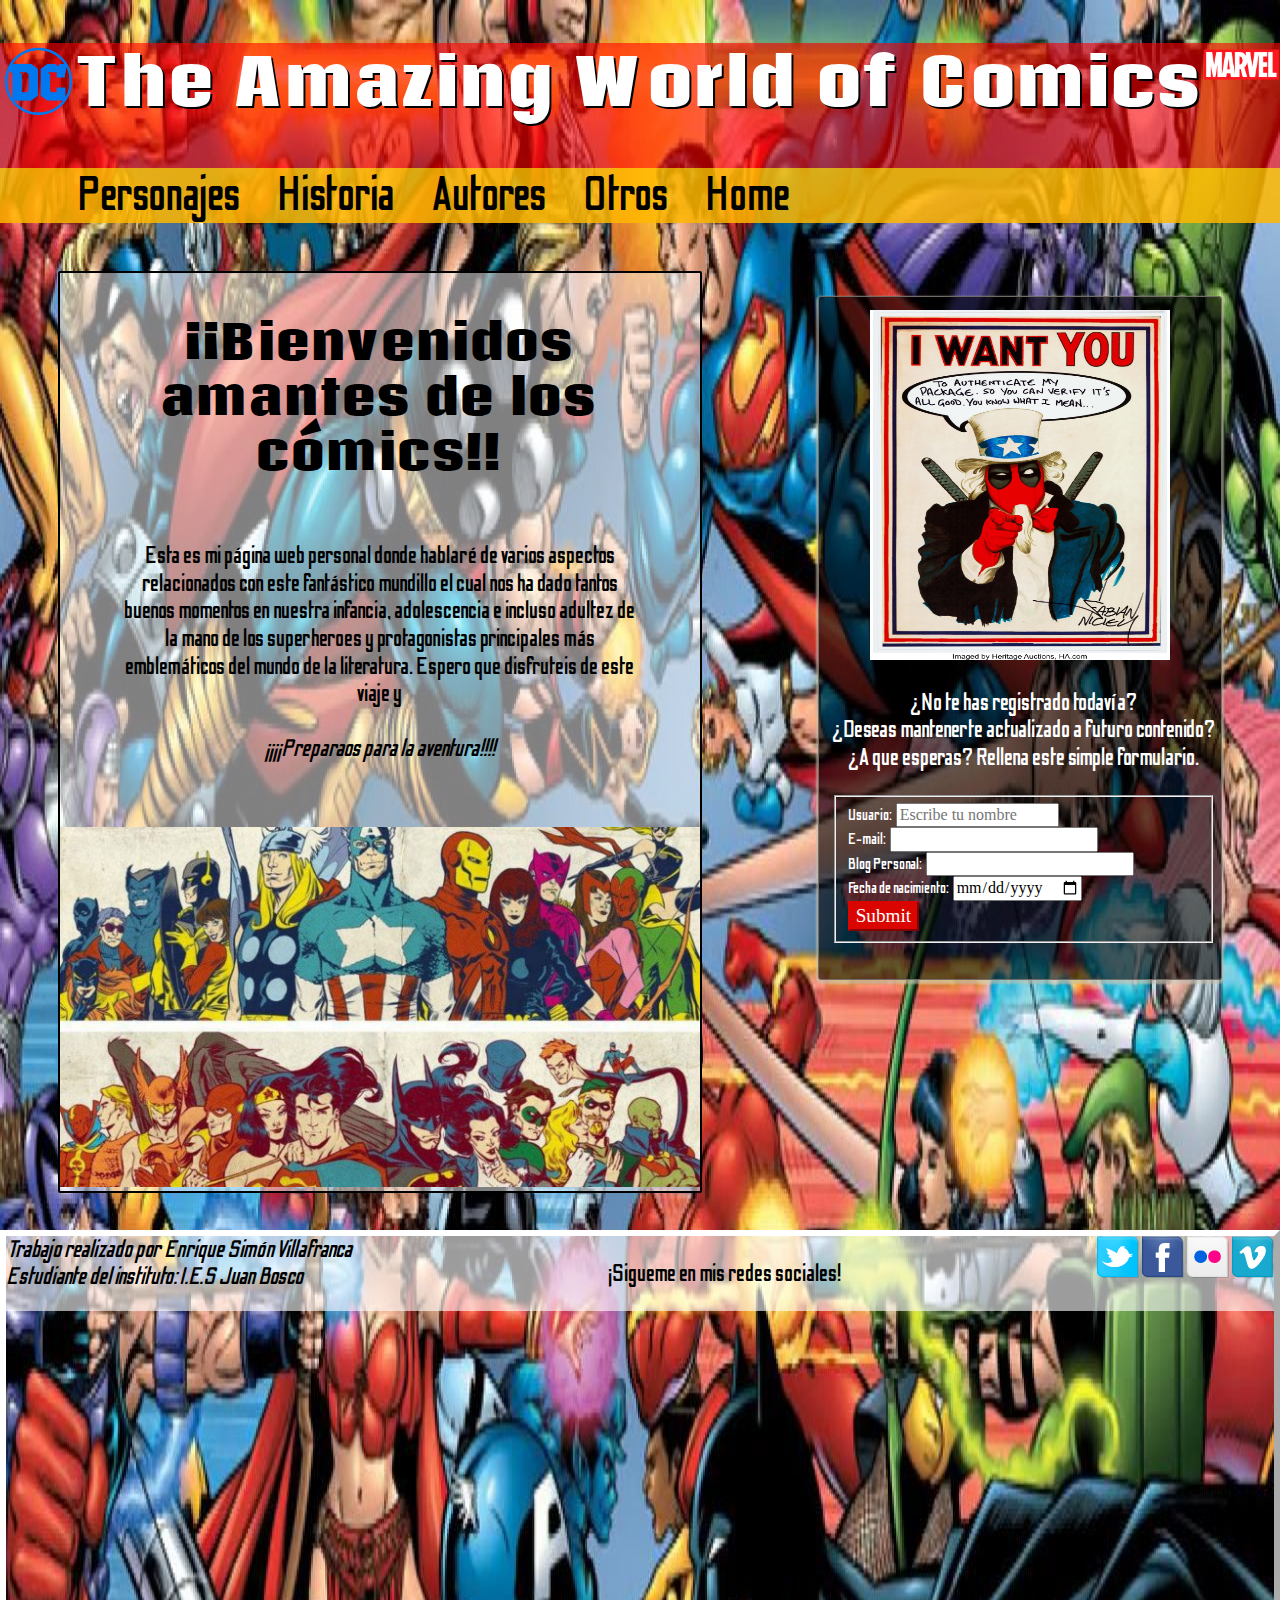
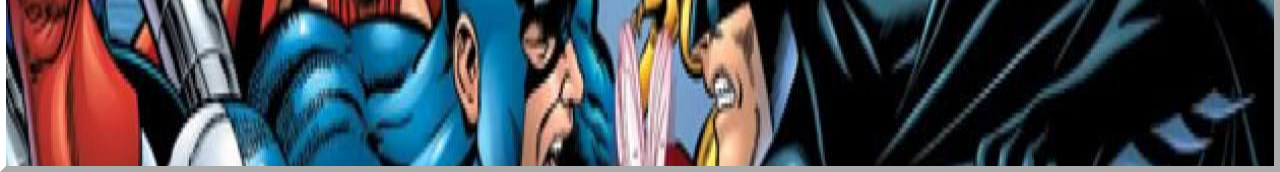
==== index.html @ 0d783e53 "Add files via upload" ====
<!DOCTYPE html>
<html lang="es" class="pagina">
<head>
    <meta charset="UTF-8">
    <meta name="keyword" content="Comics, Marvel, DC"/>
	<meta name="author" content="Enrique Simón Villafranca"/>
	<meta name="description" content="Proyecto 2ª Evaluación"/>
    <meta name="viewport" content="width=device-width">
    <meta http-equiv="X-UA-Compatible" content="ie=edge">
    <title>El maravilloso mundo de los Comics</title>
    <link rel="stylesheet" href="css/css_template.css">
    <link rel="stylesheet" href="css/css.css">
    <link rel="icon" type="image/png" href="imagenes/mi_favicon.png"/>
</head>
<body>
        <header>
            <h1 id="titulo"><img src="imagenes/DC_Comics_logo.png" alt=""> The Amazing World of Comics <img src="imagenes/Marvel-Logo.png" alt=""></h1>

            <ul id="menu">
                <li>
                    Personajes
                    <ul>
                        <li><a href="paginas/personajes/protagonistas.html">Heroes</a></li>
                        <li><a href="paginas/personajes/villanos.html">Villanos</a></li>
                    </ul>
                </li>
                <li><a href="paginas/historia.html">Historia</a></li>
                <li><a href="paginas/autores.html">Autores</a></li> 
                <li><a href="paginas/otros.html">Otros</a></li>
                <li><a href="index.html">Home</a></li>
            </ul>       
        </header>

        <nav id="seccion_articulo">     
            <article id="articulo_principal">
                <h2>¡¡Bienvenidos amantes de los cómics!!</h2>
                <p>Esta es mi página web personal donde hablaré de varios aspectos relacionados con este fantástico mundillo 
                    el cual nos ha dado tantos buenos momentos en nuestra infancia, adolescencia e incluso adultez de la mano de los
                    superheroes y protagonistas principales más emblemáticos del mundo de la literatura.
                    Espero que disfruteis de este viaje y <br>
                    <br>
                   <cite>¡¡¡¡Preparaos para la aventura!!!!</cite>
                </p>
                <img src="imagenes/fondo.jpg" alt="" width="100%">
            </article>
            <aside id="formulario">
               <img src="imagenes/imagen_aside.jpeg" height="350px" width="300px">
                <p>¿No te has registrado todavía? <br>
                    ¿Deseas mantenerte actualizado a futuro contenido? <br>
                    ¿A que esperas? Rellena este simple formulario.

                    <form action="mailto:enriquesv0612@hotmail.es" method="post">
                    <fieldset>
                    <label for="user">Usuario:</label>
			            <input type="texto" name="user" id="user" size="15" value="" placeholder="Escribe tu nombre" pattern="[A-Za-z0-9 ]{1,15}" required="required"/> <br/>
                    <label id="email">E-mail:</label>
			            <input type="email" name="control_email" id="email" required="required"> </br>
                    <label>Blog Personal:</label>
                        <input type="url" name="control_url" id="url"> </br>
                    <label>Fecha de nacimiento:</label>
                        <input type="date" name="control_fechnac"> </br>
                    <input type="submit" name="Enviar Formulario" id="enviar"/>
                    </fieldset>
                    </form>
                </p>
            </aside>
        </nav>
        <br>
        <br>
        <footer>
            <span id="informacion">
            <address>Trabajo realizado por Enrique Simón Villafranca <br>
                Estudiante del instituto: <a href="http://www.iesjuanbosco.es/"><cite>I.E.S Juan Bosco</cite></a>
            </address>

               <p>¡Sigueme en mis redes sociales!</p>
               <span>
                <a href="https://twitter.com/?lang=es"><img src="imagenes/twitter.png" alt="twitter"></a>
                <a href="https://www.facebook.com/"><img src="imagenes/facebook.png" alt="facebook"></a>
                <a href="https://www.flickr.com/"><img src="imagenes/flickr.png" alt="flickr"></a>
                <a href="https://vimeo.com/es"><img src="imagenes/vimeo.png" alt="vimeo"></a>
               </span>
            </span>
            <iframe src="https://www.google.com/maps/embed?pb=!1m18!1m12!1m3!1d3083.442200223974!2d-3.2240970843152015!3d39.391500725271676!2m3!1f0!2f0!3f0!3m2!1i1024!2i768!4f13.1!3m3!1m2!1s0xd69af036cec6af9%3A0x3cb32e283081ecee!2sIES%20Juan%20Bosco!5e0!3m2!1ses!2ses!4v1582967120006!5m2!1ses!2ses" width="100%" height="450" frameborder="0" style="border:0;" allowfullscreen=""></iframe>
        </footer>
</body>
</html>
---- css/css_template.css ----
/*! normalize.css v8.0.1 | MIT License | github.com/necolas/normalize.css */

/* Document
   ========================================================================== */

/**
 * 1. Correct the line height in all browsers.
 * 2. Prevent adjustments of font size after orientation changes in iOS.
 */

 html {
    line-height: 1.15; /* 1 */
    -webkit-text-size-adjust: 100%; /* 2 */
  }
  
  /* Sections
     ========================================================================== */
  
  /**
   * Remove the margin in all browsers.
   */
  
  body {
    margin: 0;
  }
  
  /**
   * Render the `main` element consistently in IE.
   */
  
  main {
    display: block;
  }
  
  /**
   * Correct the font size and margin on `h1` elements within `section` and
   * `article` contexts in Chrome, Firefox, and Safari.
   */
  
  h1 {
    font-size: 2em;
    margin: 0.67em 0;
  }
  
  /* Grouping content
     ========================================================================== */
  
  /**
   * 1. Add the correct box sizing in Firefox.
   * 2. Show the overflow in Edge and IE.
   */
  
  hr {
    box-sizing: content-box; /* 1 */
    height: 0; /* 1 */
    overflow: visible; /* 2 */
  }
  
  /**
   * 1. Correct the inheritance and scaling of font size in all browsers.
   * 2. Correct the odd `em` font sizing in all browsers.
   */
  
  pre {
    font-family: monospace, monospace; /* 1 */
    font-size: 1em; /* 2 */
  }
  
  /* Text-level semantics
     ========================================================================== */
  
  /**
   * Remove the gray background on active links in IE 10.
   */
  
  a {
    background-color: transparent;
  }
  
  /**
   * 1. Remove the bottom border in Chrome 57-
   * 2. Add the correct text decoration in Chrome, Edge, IE, Opera, and Safari.
   */
  
  abbr[title] {
    border-bottom: none; /* 1 */
    text-decoration: underline; /* 2 */
    text-decoration: underline dotted; /* 2 */
  }
  
  /**
   * Add the correct font weight in Chrome, Edge, and Safari.
   */
  
  b,
  strong {
    font-weight: bolder;
  }
  
  /**
   * 1. Correct the inheritance and scaling of font size in all browsers.
   * 2. Correct the odd `em` font sizing in all browsers.
   */
  
  code,
  kbd,
  samp {
    font-family: monospace, monospace; /* 1 */
    font-size: 1em; /* 2 */
  }
  
  /**
   * Add the correct font size in all browsers.
   */
  
  small {
    font-size: 80%;
  }
  
  /**
   * Prevent `sub` and `sup` elements from affecting the line height in
   * all browsers.
   */
  
  sub,
  sup {
    font-size: 75%;
    line-height: 0;
    position: relative;
    vertical-align: baseline;
  }
  
  sub {
    bottom: -0.25em;
  }
  
  sup {
    top: -0.5em;
  }
  
  /* Embedded content
     ========================================================================== */
  
  /**
   * Remove the border on images inside links in IE 10.
   */
  
  img {
    border-style: none;
  }
  
  /* Forms
     ========================================================================== */
  
  /**
   * 1. Change the font styles in all browsers.
   * 2. Remove the margin in Firefox and Safari.
   */
  
  button,
  input,
  optgroup,
  select,
  textarea {
    font-family: inherit; /* 1 */
    font-size: 100%; /* 1 */
    line-height: 1.15; /* 1 */
    margin: 0; /* 2 */
  }
  
  /**
   * Show the overflow in IE.
   * 1. Show the overflow in Edge.
   */
  
  button,
  input { /* 1 */
    overflow: visible;
  }
  
  /**
   * Remove the inheritance of text transform in Edge, Firefox, and IE.
   * 1. Remove the inheritance of text transform in Firefox.
   */
  
  button,
  select { /* 1 */
    text-transform: none;
  }
  
  /**
   * Correct the inability to style clickable types in iOS and Safari.
   */
  
  button,
  [type="button"],
  [type="reset"],
  [type="submit"] {
    -webkit-appearance: button;
  }
  
  /**
   * Remove the inner border and padding in Firefox.
   */
  
  button::-moz-focus-inner,
  [type="button"]::-moz-focus-inner,
  [type="reset"]::-moz-focus-inner,
  [type="submit"]::-moz-focus-inner {
    border-style: none;
    padding: 0;
  }
  
  /**
   * Restore the focus styles unset by the previous rule.
   */
  
  button:-moz-focusring,
  [type="button"]:-moz-focusring,
  [type="reset"]:-moz-focusring,
  [type="submit"]:-moz-focusring {
    outline: 1px dotted ButtonText;
  }
  
  /**
   * Correct the padding in Firefox.
   */
  
  fieldset {
    padding: 0.35em 0.75em 0.625em;
  }
  
  /**
   * 1. Correct the text wrapping in Edge and IE.
   * 2. Correct the color inheritance from `fieldset` elements in IE.
   * 3. Remove the padding so developers are not caught out when they zero out
   *    `fieldset` elements in all browsers.
   */
  
  legend {
    box-sizing: border-box; /* 1 */
    color: inherit; /* 2 */
    display: table; /* 1 */
    max-width: 100%; /* 1 */
    padding: 0; /* 3 */
    white-space: normal; /* 1 */
  }
  
  /**
   * Add the correct vertical alignment in Chrome, Firefox, and Opera.
   */
  
  progress {
    vertical-align: baseline;
  }
  
  /**
   * Remove the default vertical scrollbar in IE 10+.
   */
  
  textarea {
    overflow: auto;
  }
  
  /**
   * 1. Add the correct box sizing in IE 10.
   * 2. Remove the padding in IE 10.
   */
  
  [type="checkbox"],
  [type="radio"] {
    box-sizing: border-box; /* 1 */
    padding: 0; /* 2 */
  }
  
  /**
   * Correct the cursor style of increment and decrement buttons in Chrome.
   */
  
  [type="number"]::-webkit-inner-spin-button,
  [type="number"]::-webkit-outer-spin-button {
    height: auto;
  }
  
  /**
   * 1. Correct the odd appearance in Chrome and Safari.
   * 2. Correct the outline style in Safari.
   */
  
  [type="search"] {
    -webkit-appearance: textfield; /* 1 */
    outline-offset: -2px; /* 2 */
  }
  
  /**
   * Remove the inner padding in Chrome and Safari on macOS.
   */
  
  [type="search"]::-webkit-search-decoration {
    -webkit-appearance: none;
  }
  
  /**
   * 1. Correct the inability to style clickable types in iOS and Safari.
   * 2. Change font properties to `inherit` in Safari.
   */
  
  ::-webkit-file-upload-button {
    -webkit-appearance: button; /* 1 */
    font: inherit; /* 2 */
  }
  
  /* Interactive
     ========================================================================== */
  
  /*
   * Add the correct display in Edge, IE 10+, and Firefox.
   */
  
  details {
    display: block;
  }
  
  /*
   * Add the correct display in all browsers.
   */
  
  summary {
    display: list-item;
  }
  
  /* Misc
     ========================================================================== */
  
  /**
   * Add the correct display in IE 10+.
   */
  
  template {
    display: none;
  }
  
  /**
   * Add the correct display in IE 10.
   */
  
  [hidden] {
    display: none;
  }
---- css/css.css ----
/* ELEMENTOS PRINCIPALES */
@font-face{
    font-family: 'Coda_Caption';
    src: url('../fuentes/Coda_Caption/CodaCaption-ExtraBold.ttf') format('truetype');
    font-weight: normal;
    font-style: normal;
}

@font-face{
    font-family: 'Odibee_Sans';
    src: url('../fuentes/Odibee_Sans/OdibeeSans-Regular.ttf') format('truetype');
    font-weight: normal;
    font-style: normal;
}

/* MEDIA QUARYS PARA TABLET */

@media screen and (min-width: 480px) and (max-width: 1024px){
    .pagina{
        background-image: url('../imagenes/tablet.jpg');
        background-size: 105% 100%;
    }
    
    #indice{
        width: 100%;
    }

    #indice > ul{
        flex-direction: column;
        padding: 0em;
    }

    #indice > ul > li{
        margin-left: 1%;
    }

}

/* MEDIA QUARYS PARA MÓVILES */

@media screen and (max-width: 480px){
    .pagina{
        background-image: url('../imagenes/fondo_movil.jpg');
        background-size: 120% 100%;
    }

    #titulo > img{
        width: 7%;
    }

    #menu{
        flex-direction: column;
        width: 89.5%;
    }

    #indice > ul{
        flex-direction: column;
    }

    #seccion_articulo{
        flex-direction: column;
    }

    #seccion_articulo > article{
        position: relative;
        left: 5%;
        width: 85%;
        margin-top: 2%;
        margin-bottom: 5%;
    }

    #seccion_articulo > article > h2{
        font-size: 200%;
    }

    #seccion_articulo2{
        flex-direction: column;
    }

    #seccion_articulo2 > article{
        width: 85%;
        position: relative;
        left: 7.5%;
        margin-top: 2%;
        margin-bottom: 5%;
    }

    #seccion_articulo2 > article > h2{
        font-size: 200%;
    }

    footer{
        flex-direction: column;
    }

    #informacion{
        flex-direction: column;
    }
}

h1{
    font-family: 'Coda_Caption';
    font-size: 400%;
    text-align: center;
    text-shadow: 2px 2px black;
    display: flex;
    justify-content: space-evenly;
}

html{
    background-color: blue;
    height: auto;
    background-image: url('../imagenes/marvel-vs-dc.jpg');
    background-repeat: no-repeat;
    background-size: 100% 100%;
}

nav{
    display: flex;
    justify-content: space-around;
    align-items: flex-start;
}

p{
    font-family: 'Odibee_Sans';
}

a{
    color: black;
}

a:link{
    text-decoration: none;
}

/* FORMULARIO */

#enviar{
    color: #fff;
    background-color: #da0501;
    border-color: #da0501;
    line-height: 1.5rem;
    font-size: 1.2rem;
}

label{
    font-family: 'Odibee_Sans';
}

/* HEADER */

header{
    background-color: rgba(255, 0, 0, 0.610);
    color: white;
}

h1 > img{
    width: 6%;
    height: 6%;
}

header > ul{
    font-family: 'Odibee_Sans';
    list-style: none;
    font-size: 300%;
    display: flex;
    background-color: rgba(255, 255, 0, 0.610);
    color: black;
}

#menu > li{
    margin-left: 3%;
}

#menu > li:hover{
    background-color: deepskyblue;
}

#menu > li:hover > ul {
    display: block;
}

#menu > li > ul{
    display: none;
}

#menu > li > ul > li{
    display: block;
}

#menu li ul li a {
    display:block !important;
}

#menu > li > ul > li:hover{
    background-color: blue;
}

/* FONDO */

#fondoDC{
    height: 100%;
    width: 50%;
    background-repeat: no-repeat;
    float: left;
    left: 0%;
    top: 30%;
    z-index: 2;
}

#fondoMarvel{
    background-repeat: no-repeat;
    float: right;
    right: 0%;
    top: 30%;
    z-index: 2;
}


/* ARTÍICULO */

article > h2{
    font-family: 'Coda_Caption';
    font-size: 300%;
}

article{
    text-align: center;
    width: 50%;
    background: rgba(255, 255, 255, 0.5);
    z-index: 3;
    border: 2px solid black;
    border-radius: 2px;
}

article > p{
    margin: 10%;
    font-size: 150%;
}

#articulo_principal{
    text-align: center;
    width: 50%;
    background: rgba(255, 255, 255, 0.5);
    z-index: 3;
    border: 2px solid black;
    border-radius: 2px;
}

#articulo_principal > h2{
    font-family: 'Coda_Caption';
    font-size: 300%;
}

#articulo_principal > p{
    margin: 10%;
    font-size: 150%;
}

#no_home{
    margin-top: 2%;
    overflow: scroll;
    height: 700px;
}

#no_home > video{
    margin-top: 2%;
}

article > h3{
    font-family: 'Coda_Caption';
    font-size: 200%;
}

#lista_pelis{
    list-style: none;
    font-family: 'Odibee_Sans';
    font-size: 150%;
}

/* INDICE */

div{
    background-color: rgba(128, 255, 0, 0.610);
    font-size: 2rem;
    text-align: center;
    padding-right: 1%;
    border-radius: 20%;
    border: 2px solid green;
}

div > ul{
    list-style: none;
    display: flex;
}

div > ul > li{
    margin-left: 3%;
}

div > ul > li > a{
    font-family: 'Odibee_Sans';
}

div > h3{
    font-family: 'Coda_Caption';
    text-shadow: 2px 2px black;
}

div > ul > li:nth-of-type(2n+1) > a{
    color: blue;
}

div > ul > li:nth-of-type(2n) > a{
    color: red;
}

/* FOTOS AUTORES */

.foto{
	border: 5px solid white;
	border-radius: 16px;
	float: left;
}

.fAllan{
	border: 5px solid black;
	border-radius: 10px;
	float: left;
}

.fFrank{
	border: 5px solid black;
	border-radius: 10px;
	float: left;
}

.fSteve{
	border: 5px solid black;
	border-radius: 10px;
	float: left;
}

.fChris{
	border: 5px solid black;
	border-radius: 10px;
	float: left;
}

.fGrant{
	border: 5px solid black;
	border-radius: 10px;
	float: left;
}

.fStan{
	border: 5px solid black;
	border-radius: 10px;
	float: left;
}

.fNeil{
	border: 5px solid black;
	border-radius: 10px;
	float: left;
}

.fJack{
	border: 5px solid black;
	border-radius: 10px;
	float: left;
}

.fGarth{
	border: 5px solid black;
	border-radius: 10px;
	float: left;
}

.fWarren{
	border: 5px solid black;
	border-radius: 10px;
	float: left;
}

.fWalter{
	border: 5px solid black;
	border-radius: 10px;
	float: left;
}

/* ASIDE */

aside{
    background-color: rgba(0, 0, 0, 0.610);
    border: 1px solid #706B64;
    border-radius: 3px;
    margin-top: 2%;
    padding: 1%;
    color: white;
    box-shadow: 0px 2px 2px 2px rgba(200, 195, 177, 0.610);
    padding-right: 0.5%;
}

aside > img{
    position: relative;
    left: 10%;
}

aside > p{
    font-family: 'Odibee_Sans';
    font-size: 150%;
    text-align: center;
}

/* FORMULARIO */

#enviar{
    color: #fff;
    background-color: #da0501;
    border-color: #da0501;
    line-height: 1.5rem;
    font-size: 1.2rem;
}

label{
    font-family: 'Odibee_Sans';
}

/* FOOTER */

footer{
    border: 6px outset white;
}

#informacion{
    background-color: rgba(255, 255, 255, 0.610);
    font-family: 'Odibee_Sans';
    font-size: 150%;
    display: flex;
    justify-content: space-between;
}
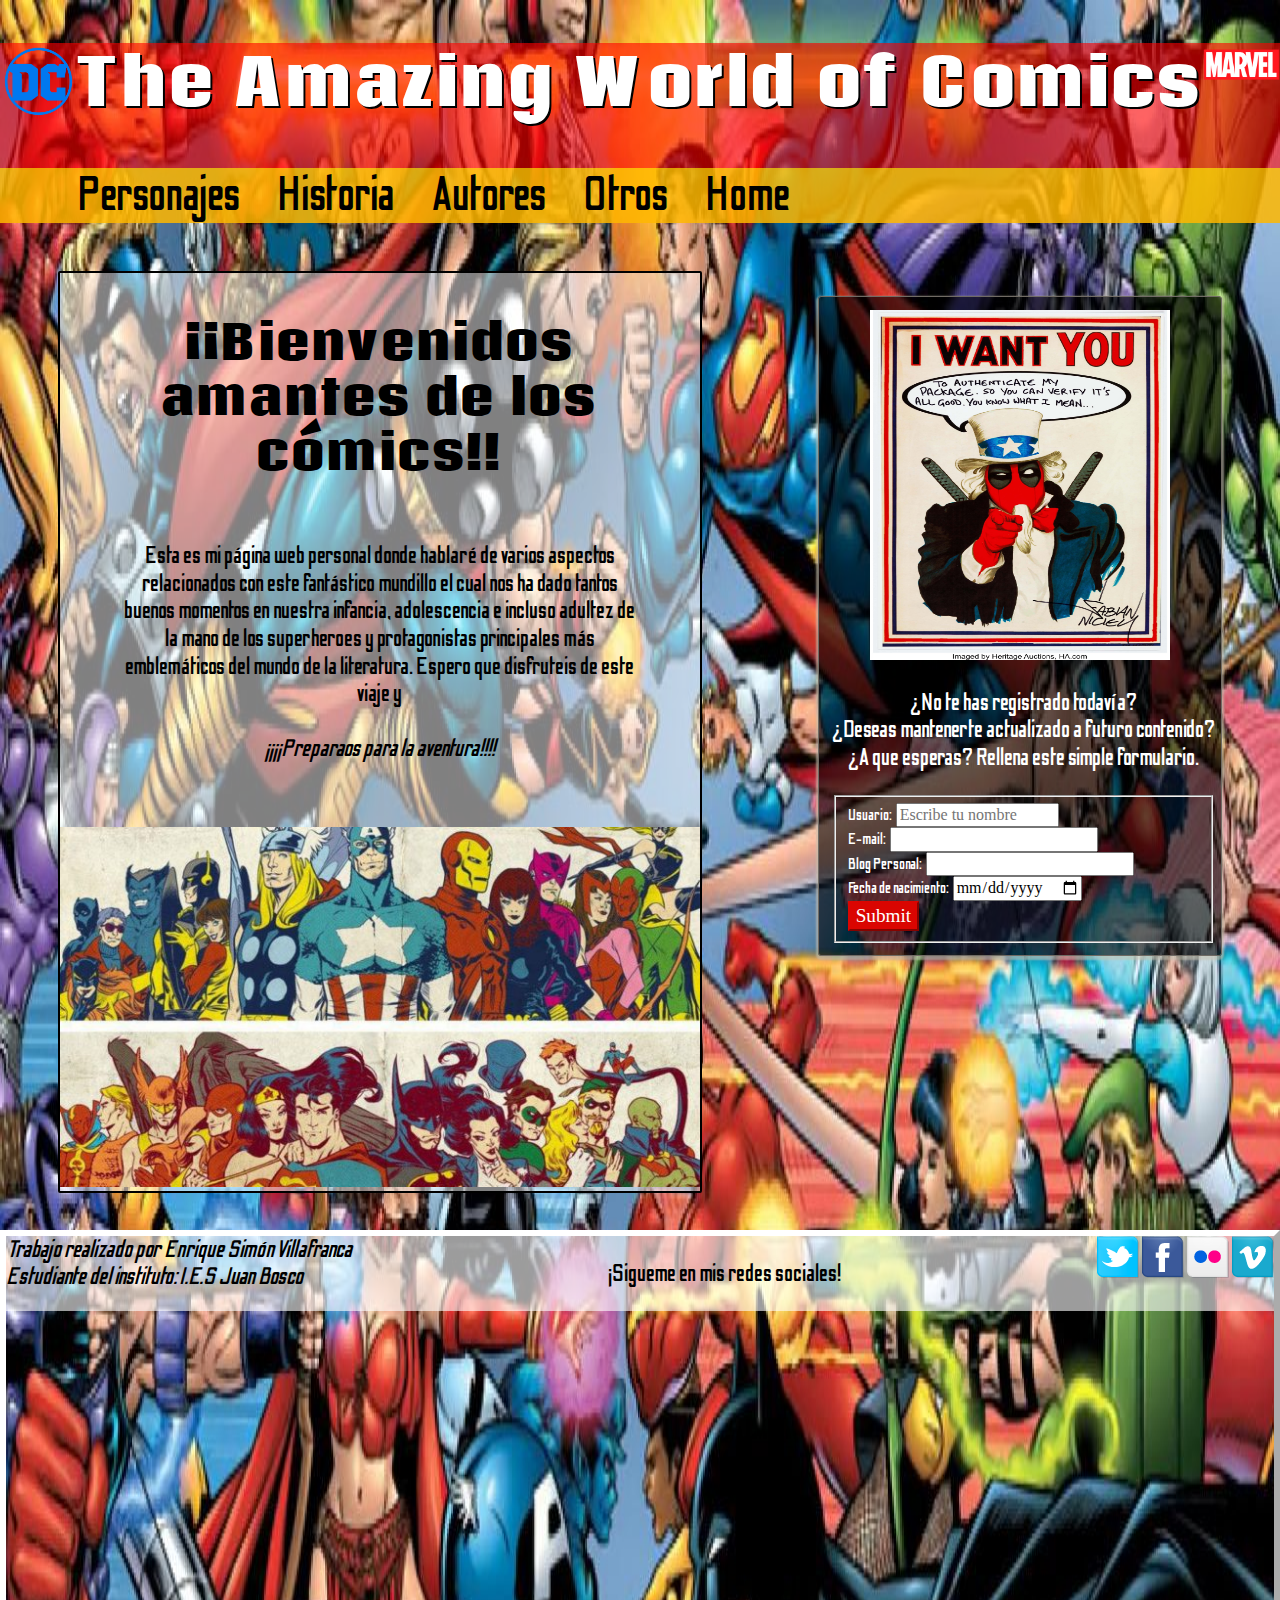
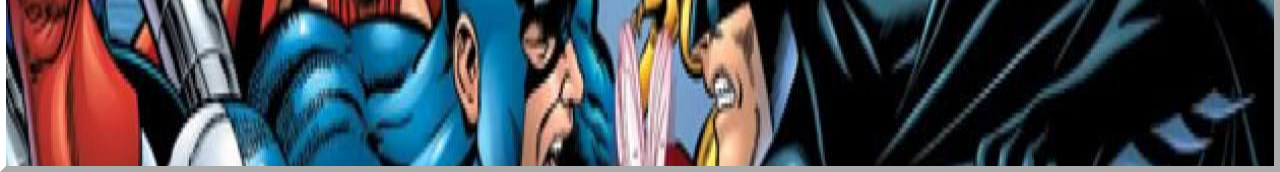
==== commit f2f26acb: "Update index.html" ====
--- a/index.html
+++ b/index.html
@@ -47,7 +47,7 @@
                <img src="imagenes/imagen_aside.jpeg" height="350px" width="300px">
                 <p>¿No te has registrado todavía? <br>
                     ¿Deseas mantenerte actualizado a futuro contenido? <br>
-                    ¿A que esperas? Rellena este simple formulario.
+                    ¿A que esperas? Rellena este simple formulario.</p>
 
                     <form action="mailto:enriquesv0612@hotmail.es" method="post">
                     <fieldset>
@@ -62,7 +62,7 @@
                     <input type="submit" name="Enviar Formulario" id="enviar"/>
                     </fieldset>
                     </form>
-                </p>
+            
             </aside>
         </nav>
         <br>
@@ -84,4 +84,4 @@
             <iframe src="https://www.google.com/maps/embed?pb=!1m18!1m12!1m3!1d3083.442200223974!2d-3.2240970843152015!3d39.391500725271676!2m3!1f0!2f0!3f0!3m2!1i1024!2i768!4f13.1!3m3!1m2!1s0xd69af036cec6af9%3A0x3cb32e283081ecee!2sIES%20Juan%20Bosco!5e0!3m2!1ses!2ses!4v1582967120006!5m2!1ses!2ses" width="100%" height="450" frameborder="0" style="border:0;" allowfullscreen=""></iframe>
         </footer>
 </body>
-</html>+</html>
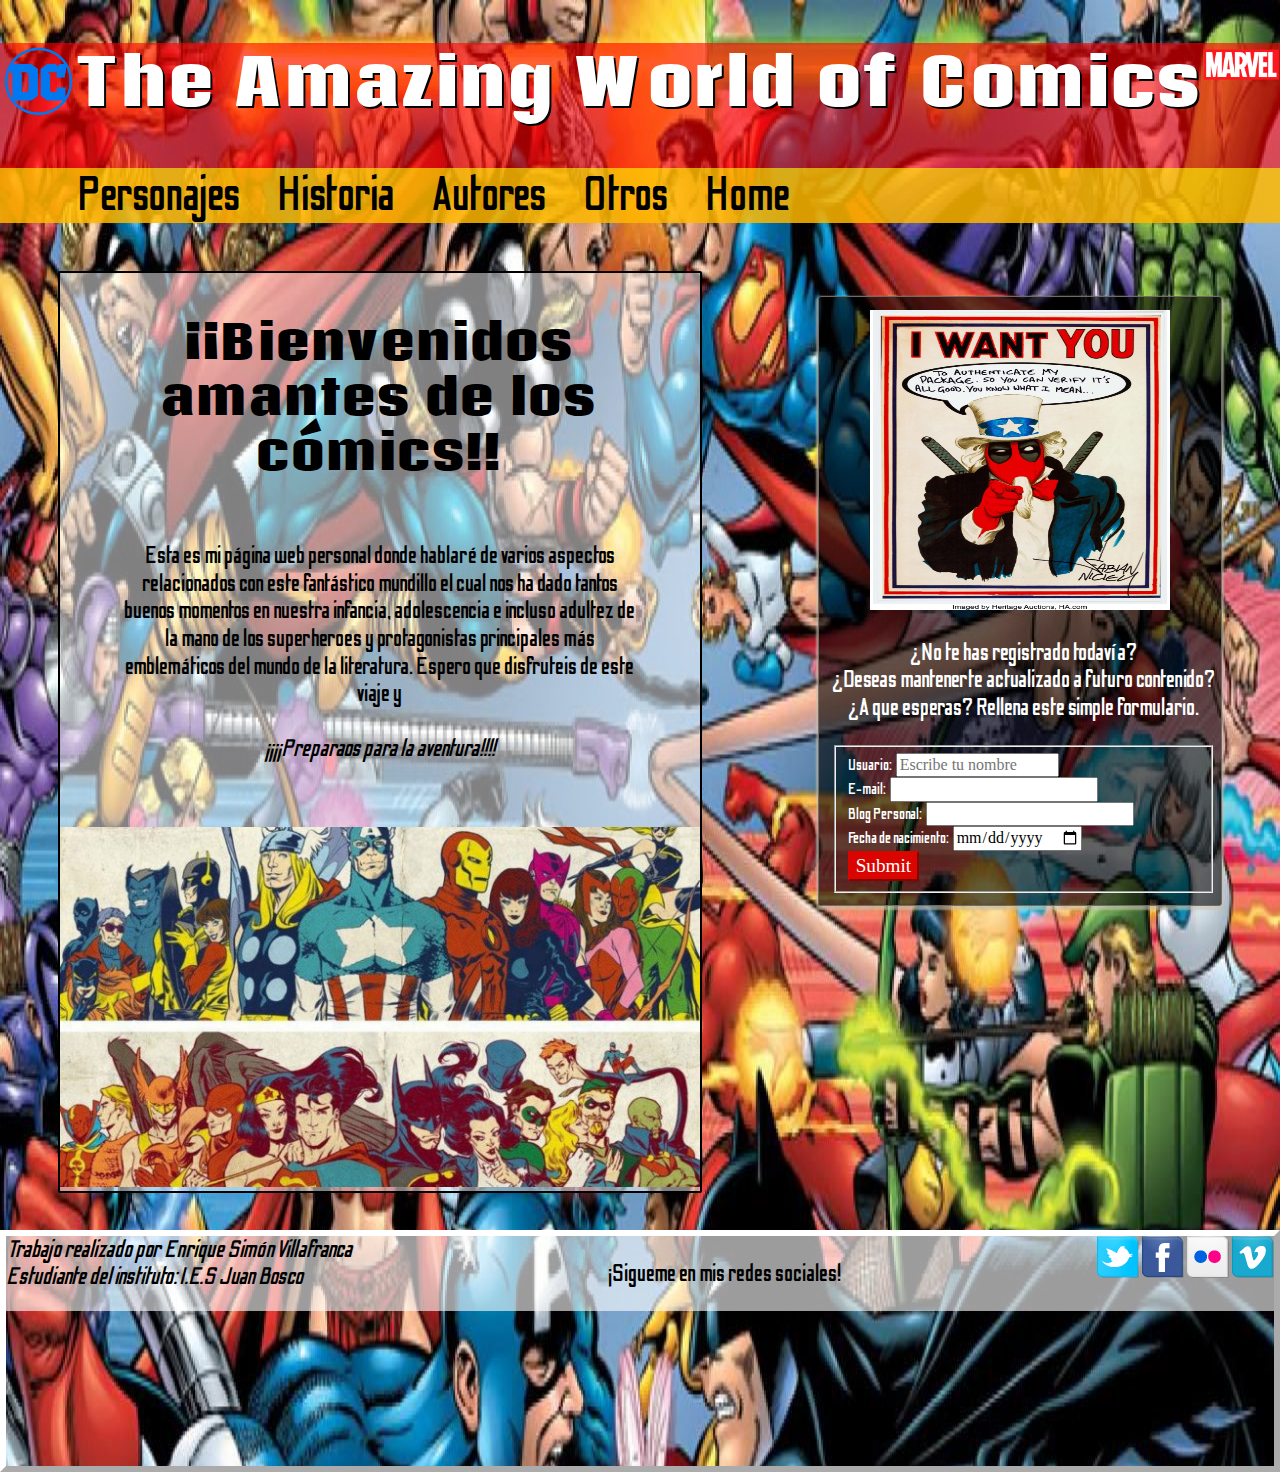
==== commit 705d2380: "Add files via upload" ====
--- a/index.html
+++ b/index.html
@@ -41,10 +41,10 @@
                     <br>
                    <cite>¡¡¡¡Preparaos para la aventura!!!!</cite>
                 </p>
-                <img src="imagenes/fondo.jpg" alt="" width="100%">
+                <img src="imagenes/fondo.jpg" alt="fondo">
             </article>
             <aside id="formulario">
-               <img src="imagenes/imagen_aside.jpeg" height="350px" width="300px">
+               <img src="imagenes/imagen_aside.jpeg" alt="imagen_aside">
                 <p>¿No te has registrado todavía? <br>
                     ¿Deseas mantenerte actualizado a futuro contenido? <br>
                     ¿A que esperas? Rellena este simple formulario.</p>
@@ -52,36 +52,42 @@
                     <form action="mailto:enriquesv0612@hotmail.es" method="post">
                     <fieldset>
                     <label for="user">Usuario:</label>
-			            <input type="texto" name="user" id="user" size="15" value="" placeholder="Escribe tu nombre" pattern="[A-Za-z0-9 ]{1,15}" required="required"/> <br/>
+                        <input type="text" name="user" id="user" size="15" value="" placeholder="Escribe tu nombre" pattern="[A-Za-z0-9 ]{1,15}" required="required"/>
+                    <br/>
                     <label id="email">E-mail:</label>
-			            <input type="email" name="control_email" id="email" required="required"> </br>
+                        <input type="email" name="control_email" id="em" required="required">
+                    <br/>
+                    
                     <label>Blog Personal:</label>
-                        <input type="url" name="control_url" id="url"> </br>
+                        <input type="url" name="control_url" id="url">
+                    <br/>
                     <label>Fecha de nacimiento:</label>
-                        <input type="date" name="control_fechnac"> </br>
+                        <input type="date" name="control_fechnac">
+                    <br/>
                     <input type="submit" name="Enviar Formulario" id="enviar"/>
                     </fieldset>
                     </form>
-            
+                
             </aside>
         </nav>
         <br>
         <br>
         <footer>
-            <span id="informacion">
+            <div id="informacion">
             <address>Trabajo realizado por Enrique Simón Villafranca <br>
                 Estudiante del instituto: <a href="http://www.iesjuanbosco.es/"><cite>I.E.S Juan Bosco</cite></a>
             </address>
 
                <p>¡Sigueme en mis redes sociales!</p>
-               <span>
+
+               <div>
                 <a href="https://twitter.com/?lang=es"><img src="imagenes/twitter.png" alt="twitter"></a>
                 <a href="https://www.facebook.com/"><img src="imagenes/facebook.png" alt="facebook"></a>
                 <a href="https://www.flickr.com/"><img src="imagenes/flickr.png" alt="flickr"></a>
                 <a href="https://vimeo.com/es"><img src="imagenes/vimeo.png" alt="vimeo"></a>
-               </span>
-            </span>
-            <iframe src="https://www.google.com/maps/embed?pb=!1m18!1m12!1m3!1d3083.442200223974!2d-3.2240970843152015!3d39.391500725271676!2m3!1f0!2f0!3f0!3m2!1i1024!2i768!4f13.1!3m3!1m2!1s0xd69af036cec6af9%3A0x3cb32e283081ecee!2sIES%20Juan%20Bosco!5e0!3m2!1ses!2ses!4v1582967120006!5m2!1ses!2ses" width="100%" height="450" frameborder="0" style="border:0;" allowfullscreen=""></iframe>
+               </div>
+            </div>
+            <iframe src="https://www.google.com/maps/embed?pb=!1m18!1m12!1m3!1d3083.442200223974!2d-3.2240970843152015!3d39.391500725271676!2m3!1f0!2f0!3f0!3m2!1i1024!2i768!4f13.1!3m3!1m2!1s0xd69af036cec6af9%3A0x3cb32e283081ecee!2sIES%20Juan%20Bosco!5e0!3m2!1ses!2ses!4v1582967120006!5m2!1ses!2ses" style="border:0;" allowfullscreen=""></iframe>
         </footer>
 </body>
-</html>
+</html>--- a/css/css.css
+++ b/css/css.css
@@ -194,26 +194,6 @@
 
 #menu > li > ul > li:hover{
     background-color: blue;
-}
-
-/* FONDO */
-
-#fondoDC{
-    height: 100%;
-    width: 50%;
-    background-repeat: no-repeat;
-    float: left;
-    left: 0%;
-    top: 30%;
-    z-index: 2;
-}
-
-#fondoMarvel{
-    background-repeat: no-repeat;
-    float: right;
-    right: 0%;
-    top: 30%;
-    z-index: 2;
 }
 
 
@@ -257,6 +237,10 @@
     font-size: 150%;
 }
 
+#articulo_principal > img{
+    width: 100%;
+}
+
 #no_home{
     margin-top: 2%;
     overflow: scroll;
@@ -265,6 +249,13 @@
 
 #no_home > video{
     margin-top: 2%;
+    width: 70%;
+    height: 70%;
+}
+
+#no_home > img{
+    height: 50%;
+    width: 80%;
 }
 
 article > h3{
@@ -278,9 +269,14 @@
     font-size: 150%;
 }
 
+.fotosPersonajes{
+    height: 50%;
+    width: 100%;
+}
+
 /* INDICE */
 
-div{
+#indice{
     background-color: rgba(128, 255, 0, 0.610);
     font-size: 2rem;
     text-align: center;
@@ -289,29 +285,29 @@
     border: 2px solid green;
 }
 
-div > ul{
+#indice > ul{
     list-style: none;
     display: flex;
 }
 
-div > ul > li{
+#indice > ul > li{
     margin-left: 3%;
 }
 
-div > ul > li > a{
-    font-family: 'Odibee_Sans';
-}
-
-div > h3{
+#indice > ul > li > a{
+    font-family: 'Odibee_Sans';
+}
+
+#indice > h3{
     font-family: 'Coda_Caption';
     text-shadow: 2px 2px black;
 }
 
-div > ul > li:nth-of-type(2n+1) > a{
+#indice > ul > li:nth-of-type(2n+1) > a{
     color: blue;
 }
 
-div > ul > li:nth-of-type(2n) > a{
+#indice > ul > li:nth-of-type(2n) > a{
     color: red;
 }
 
@@ -326,67 +322,89 @@
 .fAllan{
 	border: 5px solid black;
 	border-radius: 10px;
-	float: left;
+    float: left;
+    height: 250px;
+    width: 250px;
 }
 
 .fFrank{
 	border: 5px solid black;
 	border-radius: 10px;
-	float: left;
+    float: left;
+    height: 250px;
+    width: 250px;
 }
 
 .fSteve{
 	border: 5px solid black;
 	border-radius: 10px;
-	float: left;
+    float: left;
+    height: 250px;
+    width: 250px;
 }
 
 .fChris{
 	border: 5px solid black;
 	border-radius: 10px;
-	float: left;
+    float: left;
+    height: 250px;
+    width: 250px;
 }
 
 .fGrant{
 	border: 5px solid black;
 	border-radius: 10px;
-	float: left;
+    float: left;
+    height: 250px;
+    width: 250px;
 }
 
 .fStan{
 	border: 5px solid black;
 	border-radius: 10px;
-	float: left;
+    float: left;
+    height: 250px;
+    width: 250px;
 }
 
 .fNeil{
 	border: 5px solid black;
 	border-radius: 10px;
-	float: left;
+    float: left;
+    height: 250px;
+    width: 250px;
 }
 
 .fJack{
 	border: 5px solid black;
 	border-radius: 10px;
-	float: left;
+    float: left;
+    height: 250px;
+    width: 250px;
 }
 
 .fGarth{
 	border: 5px solid black;
 	border-radius: 10px;
-	float: left;
+    float: left;
+    height: 250px;
+    width: 250px;
 }
 
 .fWarren{
 	border: 5px solid black;
 	border-radius: 10px;
-	float: left;
+    float: left;
+    height: 250px;
+    width: 250px;
 }
 
 .fWalter{
 	border: 5px solid black;
 	border-radius: 10px;
-	float: left;
+    float: left;
+    height: 250px;
+    width: 250px;
 }
 
 /* ASIDE */
@@ -405,6 +423,8 @@
 aside > img{
     position: relative;
     left: 10%;
+    height: 300px;
+    width: 300px;
 }
 
 aside > p{
@@ -433,10 +453,17 @@
     border: 6px outset white;
 }
 
-#informacion{
+footer > div{
     background-color: rgba(255, 255, 255, 0.610);
     font-family: 'Odibee_Sans';
     font-size: 150%;
     display: flex;
     justify-content: space-between;
+}
+
+/* MAPA */
+
+iframe{
+    height: 450;
+    width: 100%;
 }